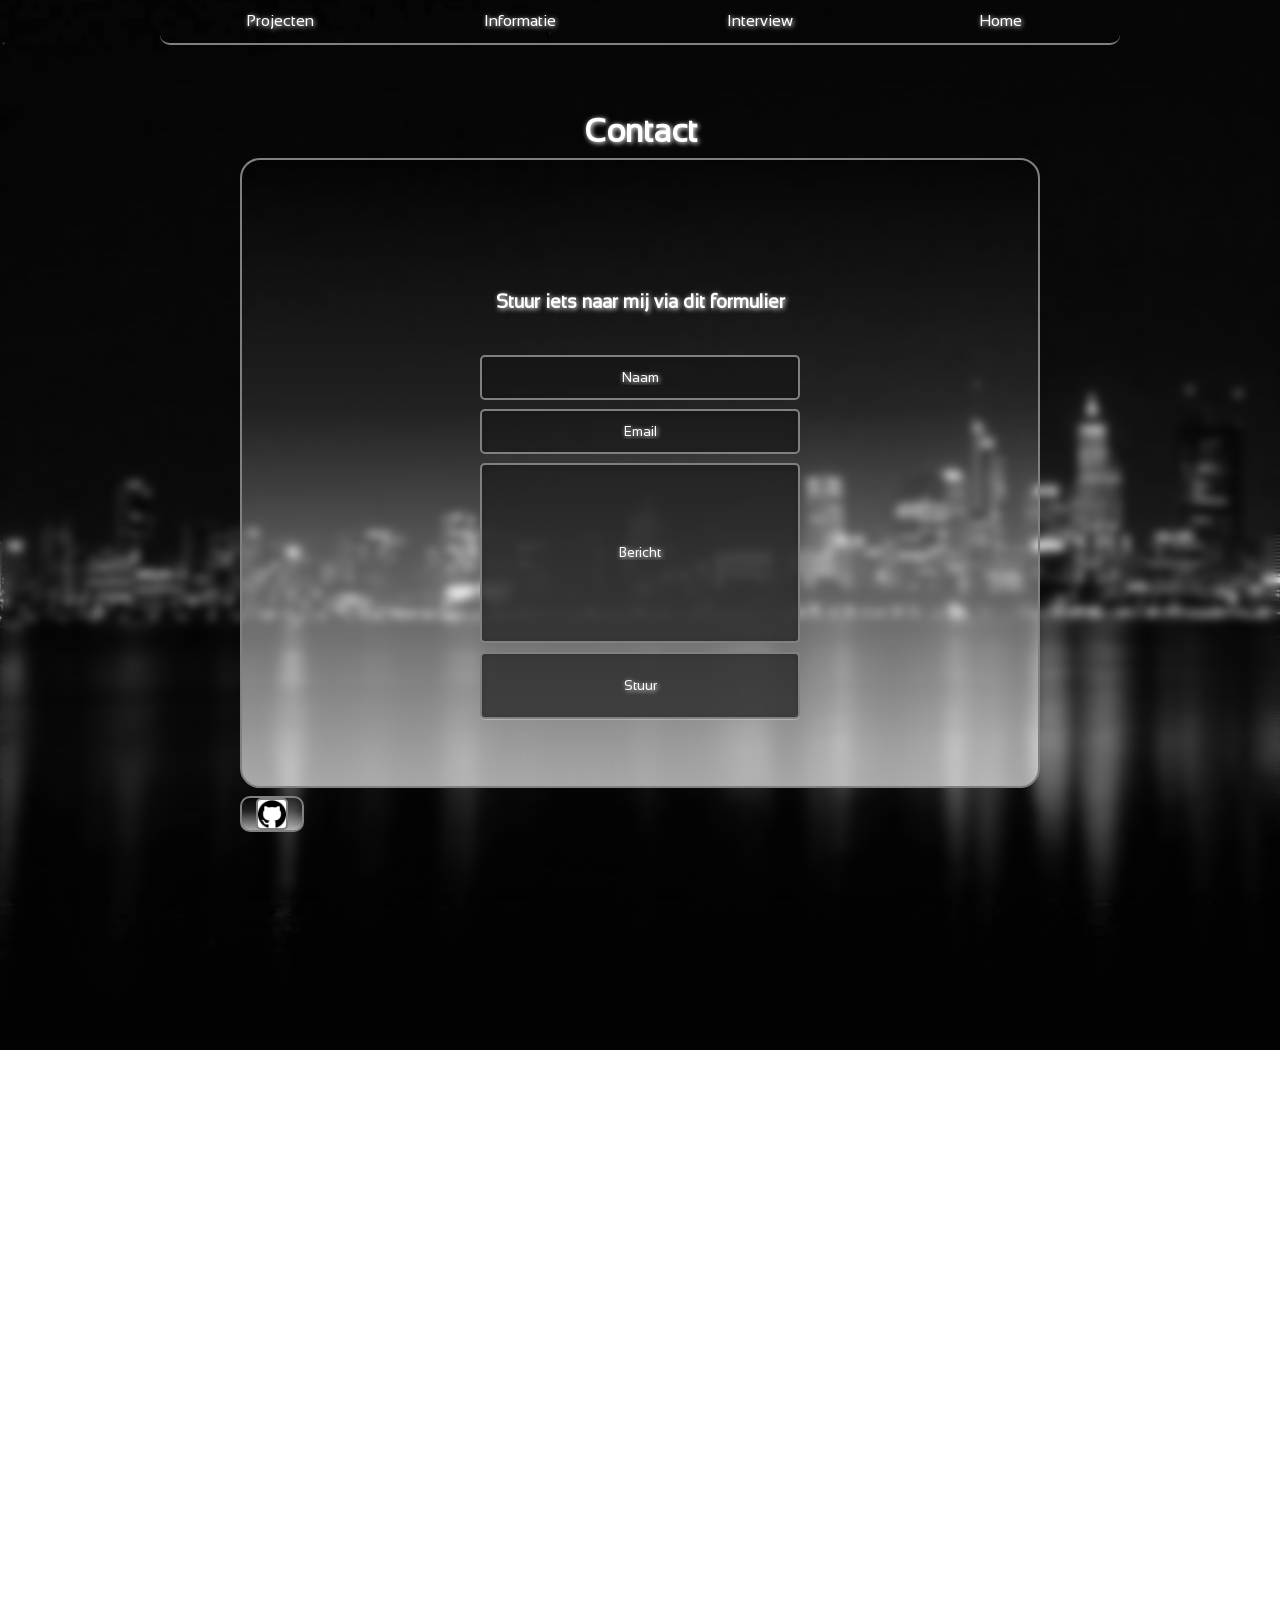
==== pages/contact/contact.html @ b44d7ec9 "added contact page" ====
<!DOCTYPE html>
<html lang="en">
    <head>
        <meta charset="UTF-8">
        <meta name="viewport" content="width=device-width, initial-scale=1.0">
        <meta name="description" content="My portfolio site.">
        <link rel="stylesheet" href="/pages/contact/style.css">
        <title>Portfolio</title>
    </head>
    <body>
        <nav class="nav" id="navmove">
            <div class="desktopmenu">
                <div class="menuitems">
                    <a href="/pages/projects/projects.html" class="links">
                        Projecten
                    </a>
                </div>
                <div class="menuitems">
                    <a href="/pages/info/info.html" class="links">
                        Informatie
                    </a>
                </div>
                <div class="menuitems">
                    <a href="/pages/interview/interview.html" class="links">
                        Interview
                    </a>
                </div>
                <div class="menuitems">
                    <a href="/index.html" class="links">
                        Home
                    </a>
                </div>
            </div>
            <div class="mobilemenu">
                <button class="menu" onclick="menutoggle()">
                    <p class="accessibility">
                        Menu
                    </p>
                    <div>
                    </div>
                    <div>
                    </div>
                    <div>
                    </div>
                </button>
            </div>
        </nav>
        <main class="mainblur">
            <h1>
                Contact
            </h1>
            <section class="container">
                <article class="home">
                    <h1>
                        Stuur iets naar mij via dit formulier
                    </h1>
                    <section class="aligner">
                        <form class="sendform">
                            <input type="text" placeholder="Naam" pattern="[A-Za-z]{2}" name="contact">
                            <input type="email" placeholder="Email" name="contact">
                            <input type="text" placeholder="Bericht" class="message" name="contact">
                            <input type="submit" value="Stuur">
                        </form>
                    </section>
                </article>
            </section>
            <section class="alignmentbox">
                <article class="linkcontainer">
                    <a href="https://github.com/victorardian" target="_blank">
                        <img src="/images/github.png" alt="Link to GitHub" class="generalimage">
                    </a>
                </article>
            </section>
        </main>
        <aside class="side" id="sidemove">
            <div class="sideitems">
                <a href="/pages/projects/projects.html" class="links" tabindex="-1">
                    Projecten
                </a>
            </div>
            <div class="sideitems">
                <a href="/pages/info/info.html" class="links" tabindex="-1">
                    Informatie
                </a>
            </div>
            <div class="sideitems">
                <a href="/pages/interview/interview.html" class="links" tabindex="-1">
                    Interview
                </a>
            </div>
            <div class="sideitems">
                <a href="/index.html" class="links" tabindex="-1">
                    Home
                </a>
            </div>
            <div class="sideitems">
                <p>
                    Gemaakt door Victor
                </p>
            </div>
        </aside>

        <script src="/pages/contact/script.js"></script>
    </body>
</html>
---- pages/contact/style.css ----
@font-face {
    font-family: sansation_regular;
    src: url(/fonts/Sansation_Regular.ttf);
}

@font-face {
    font-family: sansation_bold;
    src: url(/fonts/Sansation_Bold.ttf);
}

/*
element
*/

* {
    font-family: sansation_regular;
    color: white;
    box-sizing: border-box;
    text-shadow: white 1px 1px 5px;
}

body {
    background: url(/images/dark_city.png) center fixed no-repeat;
    padding: 0;
    margin: 0;
    display: flex;
    align-items: center;
    justify-content: center;
    flex-direction: column;
    overflow: hidden;
}

h1 {
    margin: 0;
    cursor: default;
}

/*
class
*/

.links {
    text-decoration: none;
    border-bottom: 2px solid transparent;
    border-radius: 10px;
    padding: 0.25em;
    transition: border-bottom 0.125s;
}

.links:hover {
    border-bottom: 2px solid rgba(190, 190, 190, 1);
}

.nav {
    background-color: rgba(0, 0, 0, 0);
    border-bottom: 2px solid rgba(calc(255 / 2), calc(255 / 2), calc(255 / 2), 1);
    border-radius: 10px;
    height: 5dvh;
    max-width: 75dvw;
    width: 100%;
    display: flex;
    align-items: center;
    justify-content: center;
    transition: transform 0.25s ease-in-out;
}

.desktopmenu {
    width: 100%;
    height: 100%;
    display: flex;
    align-items: center;
    justify-content: space-evenly;
}

.mobilemenu {
    width: 100%;
    height: 100%;
    display: none;

    button {
        background-color: rgba(0, 0, 0, 0);
        border: none;
        max-width: 10dvw;
        width: 100%;
        height: 100%;
        gap: 0.5em;
        padding: 0;
        padding-bottom: 0.5em;
        display: none;
        cursor: pointer;
    }

    p {
        font-size: 0px;
    }

    div {
        background-color: white;
        max-width: 6dvw;
        width: 100%;
        height: 10%;
        display: none;
    }
}

.menuitems {
    height: 100%;
    max-width: 33.3%;
    width: 100%;
    display: flex;
    align-items: center;
    justify-content: center;
    transition: background-image 0.25s ease-out;
}

.sideitems {
    height: 11.5%;
    width: 100%;
    font-size: clamp(0.5em, 3.5vw, 3em);
    display: flex;
    align-items: center;
    justify-content: center;
}

.side {
    background-color: rgba(calc(255 / 16), calc(255 / 16), calc(255 / 16), 0.75);
    backdrop-filter: blur(5px);
    border: 1px solid rgba(calc(255 / 2), calc(255 / 2), calc(255 / 2), 0.75);
    border-bottom-left-radius: 10px;
    border-top-left-radius: 10px;
    max-width: 20dvw;
    width: 100%;
    height: 100dvh;
    display: flex;
    align-self: flex-end;
    align-items: center;
    flex-direction: column;
    transform: translateX(100%) translateY(-100%);
    transition: transform 0.25s ease-in-out;
}

.side div:last-of-type {
    display: flex;
    align-items: flex-end;
    height: 50%;

    p {
        text-align: center;
        font-size: 0.75em;
        margin: 0;
    }
}

.sidetransform {
    transform: translateX(0) translateY(-100%);
}

.menutransform {
    transform: translateX(-200%);
}

.mainblur {
    backdrop-filter: blur(5px);
    width: 100dvw;
    height: 95dvh;
    display: flex;
    align-items: center;
    justify-content: center;
    flex-direction: column;
}

.container {
    background-image: linear-gradient(rgba(0, 0, 0, 0.25), rgba(255, 255, 255, 0.1) 40%, rgba(255, 255, 255, 0.65) 100%, rgba(0, 0, 0, 0) 100%);
    border: 2px solid rgba(calc(255 / 2), calc(255 / 2), calc(255 / 2), 1);
    border-radius: 20px;
    max-width: 62.5dvw;
    max-height: 70dvh;
    width: 100%;
    height: 100%;
    margin-top: 0.5em;
    margin-bottom: 0.5em;
    display: flex;
    align-items: center;
    justify-content: center;
}

.home {
    max-height: 75%;
    height: 100%;
    max-width: 75%;
    width: 100%;
    text-align: center;
    display: flex;
    justify-content: space-around;
    flex-direction: column;
}

.aligner {
    height: 50%;
    display: flex;
    align-items: center;
    justify-content: center;
    flex-direction: column;
}

.sendform {
    display: flex;
    flex-direction: column;
    gap: 1dvh;

    input {
        background-color: rgba(calc(255 / 16), calc(255 / 16), calc(255 / 16), 0.75);
        backdrop-filter: blur(5px);
        border: 2px solid rgba(calc(255 / 2), calc(255 / 2), calc(255 / 2), 1);
        border-radius: 5px;
        width: 25dvw;
        text-align: center;
    }

    input:not(.message) {
        height: 5dvh;
    }

    input:last-child {
        height: 7.5dvh;
        cursor: pointer;
    }

    input::placeholder {
        color: white;
        text-shadow: white 1px 1px 5px;
    }
}

.message {
    height: 20dvh;
}

.alignmentbox {
    max-width: 62.5dvw;
    width: 100%;
    display: flex;
}

.linkcontainer {
    background-image: linear-gradient(rgba(0, 0, 0, 0.25), rgba(255, 255, 255, 0.1) 40%, rgba(255, 255, 255, 0.65) 100%, rgba(0, 0, 0, 0) 100%);
    border: 2px solid rgba(calc(255 / 2), calc(255 / 2), calc(255 / 2), 1);
    border-radius: 10px;
    max-width: 5dvw;
    max-height: 10dvh;
    width: 100%;
    height: 100%;
    display: flex;
    align-items: center;
    justify-content: center;

    a {
        width: 2em;
        height: 2em;
    }
}

.generalimage {
    background-color: white;
    border: 2px solid rgba(calc(255 / 2), calc(255 / 2), calc(255 / 2), 1);
    border-radius: 5px;
    width: 2em;
    height: 2em;
    transition: filter 0.25s ease-in-out;
}

.generalimage:hover {
    filter: invert(100%);
}

@media (max-width: 800px) {
    .container {
        max-width: 90dvw;
    }

    .sendform {

        input {
            width: 50dvw;
        }
    }

    .alignmentbox {
        max-width: 90dvw;
    }

    .linkcontainer {
        max-width: 10dvw;
    }
}

@media (max-width: 500px) {
    .container {
        max-width: 100dvw;
    }

    .alignmentbox {
        max-width: 100dvw;
    }

    .linkcontainer {
        max-width: 17.5dvw;
    }

    .nav {
        align-self: flex-end;
        max-width: 10dvw;
    }

    .desktopmenu {
        display: none;
    }

    .mobilemenu {
        display: flex;

        button {
            display: flex;
            align-items: center;
            justify-content: center;
            flex-direction: column;
        }
        
        div {
            display: block;
        }
    }
}
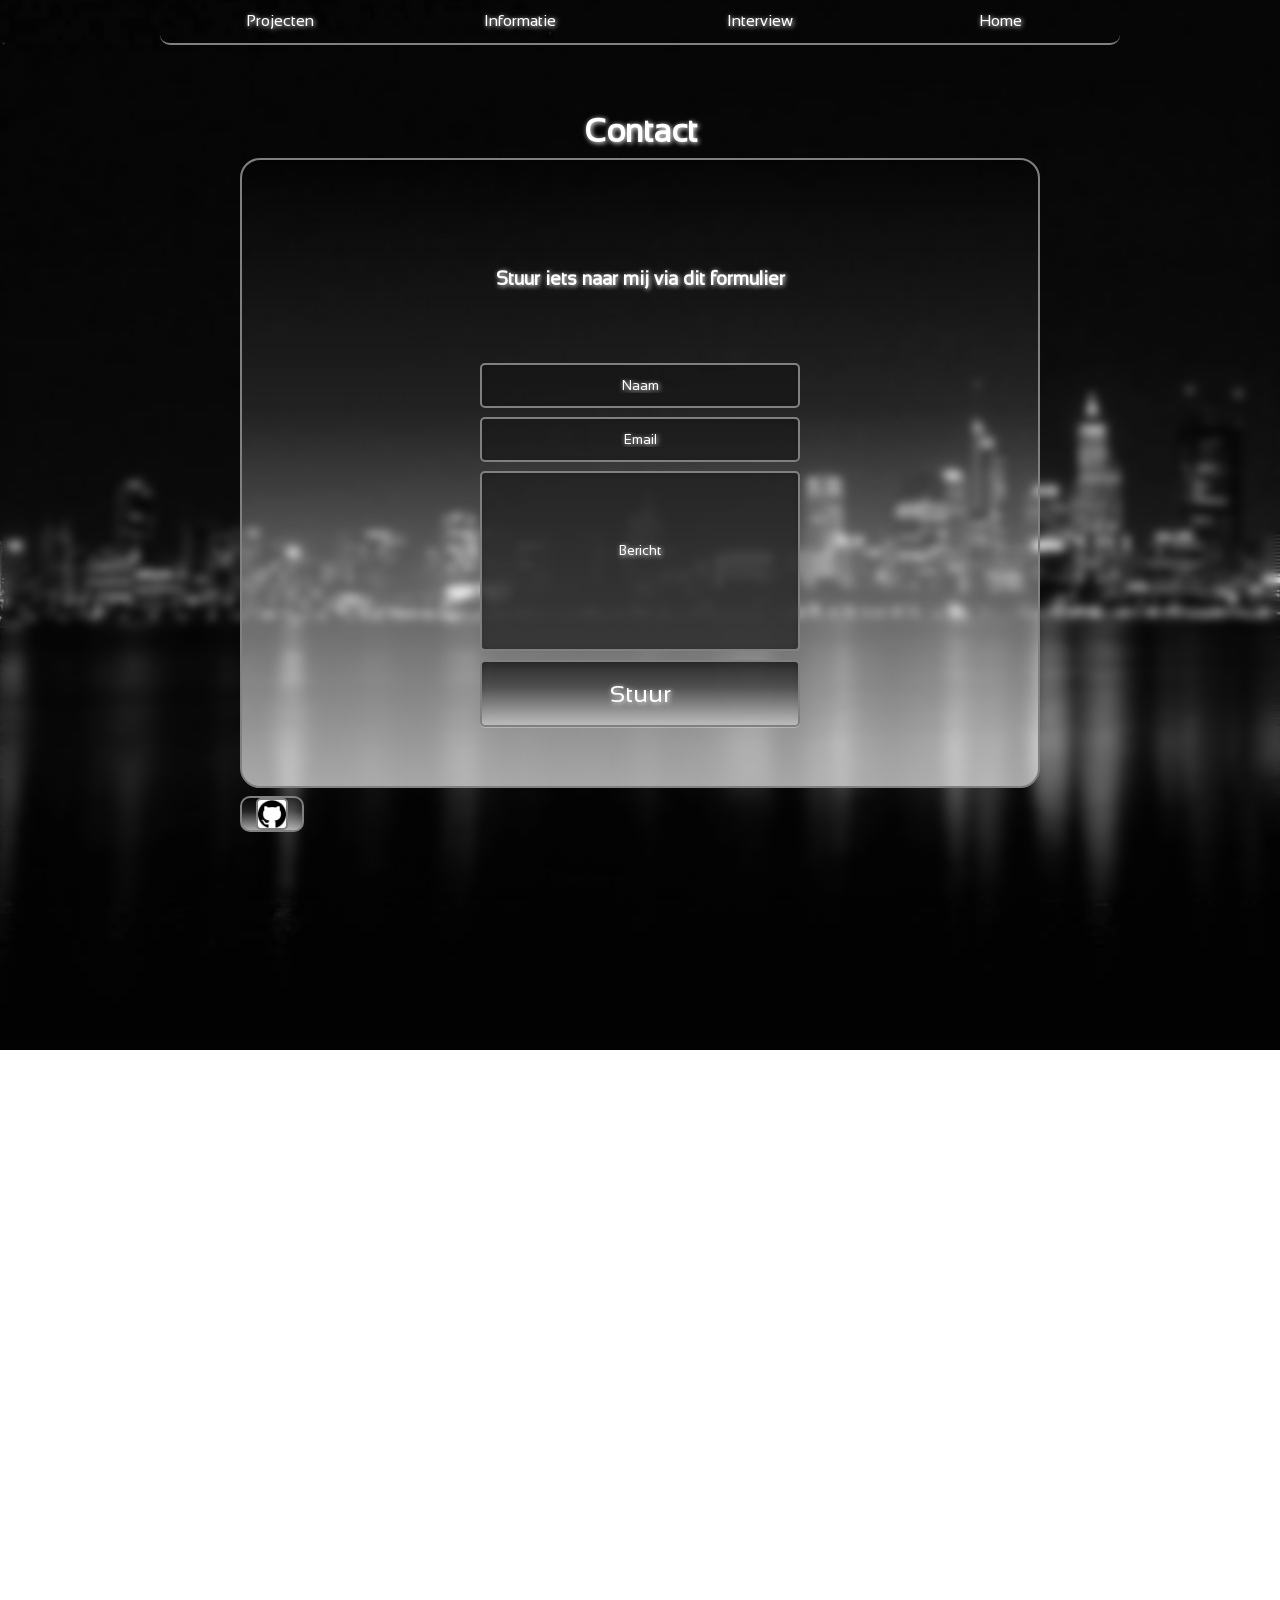
==== commit a10a2260: "edited more stuff" ====
--- a/pages/contact/contact.html
+++ b/pages/contact/contact.html
@@ -56,9 +56,9 @@
                     </h1>
                     <section class="aligner">
                         <form class="sendform">
-                            <input type="text" placeholder="Naam" pattern="[A-Za-z]{2}" name="contact">
-                            <input type="email" placeholder="Email" name="contact">
-                            <input type="text" placeholder="Bericht" class="message" name="contact">
+                            <input type="text" placeholder="Naam" pattern="[A-Za-z]+" minlength="2" maxlength="40" name="contact" required>
+                            <input type="email" placeholder="Email" name="contact" required>
+                            <textarea placeholder="Bericht" class="message" name="contact" required></textarea>
                             <input type="submit" value="Stuur">
                         </form>
                     </section>
--- a/pages/contact/style.css
+++ b/pages/contact/style.css
@@ -185,7 +185,7 @@
 }
 
 .home {
-    max-height: 75%;
+    max-height: 85%;
     height: 100%;
     max-width: 75%;
     width: 100%;
@@ -222,8 +222,10 @@
     }
 
     input:last-child {
+        background-image: linear-gradient(rgba(0, 0, 0, 0.25), rgba(255, 255, 255, 0.1) 40%, rgba(255, 255, 255, 0.65) 100%, rgba(0, 0, 0, 0) 100%);
         height: 7.5dvh;
         cursor: pointer;
+        font-size: clamp(1.5em, 1.75vw, 2em);
     }
 
     input::placeholder {
@@ -234,6 +236,19 @@
 
 .message {
     height: 20dvh;
+    background-color: rgba(calc(255 / 16), calc(255 / 16), calc(255 / 16), 0.75);
+    backdrop-filter: blur(5px);
+    border: 2px solid rgba(calc(255 / 2), calc(255 / 2), calc(255 / 2), 1);
+    border-radius: 5px;
+    width: 25dvw;
+    resize: none;
+}
+
+.message::placeholder {
+    color: white;
+    text-shadow: white 1px 1px 5px;
+    transform: translateY(450%);
+    text-align: center;
 }
 
 .alignmentbox {
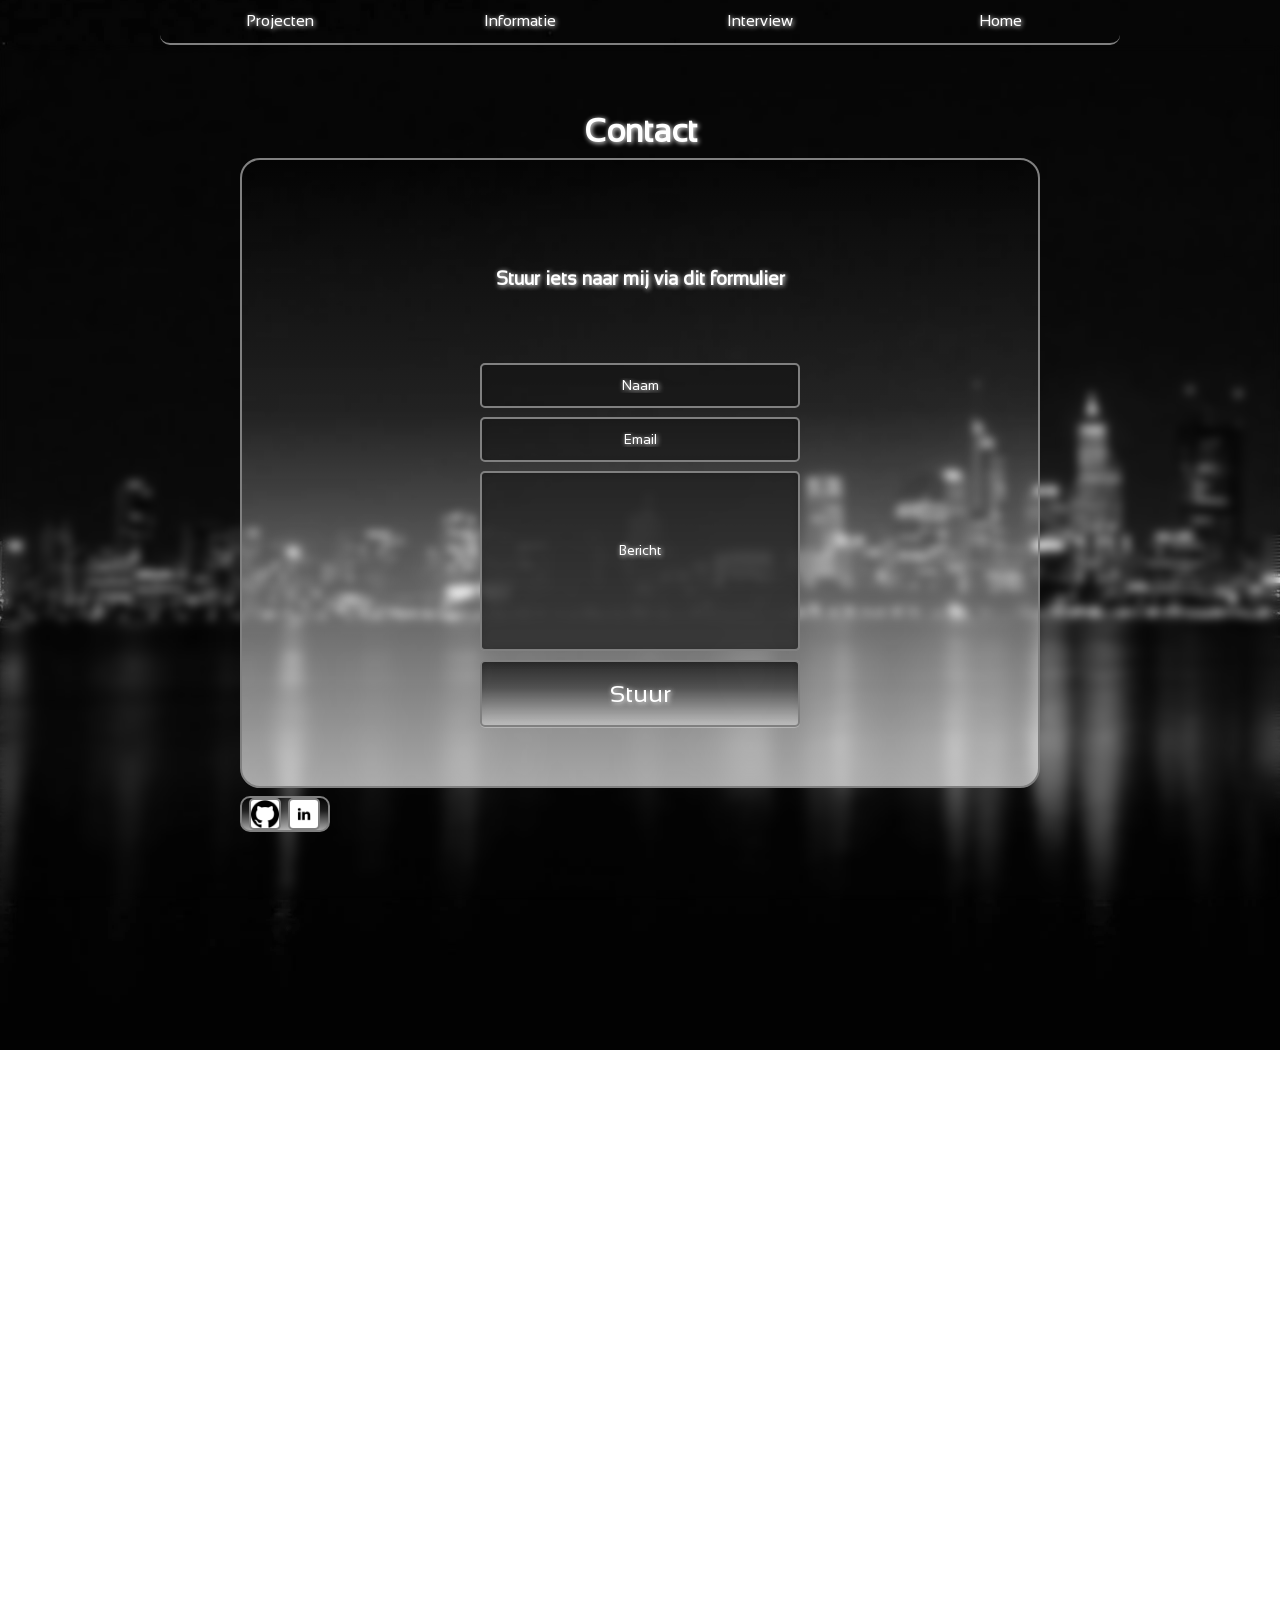
==== commit 31f42bcc: "added linkedin link" ====
--- a/pages/contact/contact.html
+++ b/pages/contact/contact.html
@@ -69,6 +69,9 @@
                     <a href="https://github.com/victorardian" target="_blank">
                         <img src="/images/github.png" alt="Link to GitHub" class="generalimage">
                     </a>
+                    <a href="https://www.linkedin.com" target="_blank">
+                        <img src="/images/linkedin.png" alt="Link to LinkedIn" class="generalimage">
+                    </a>
                 </article>
             </section>
         </main>
--- a/pages/contact/style.css
+++ b/pages/contact/style.css
@@ -261,13 +261,13 @@
     background-image: linear-gradient(rgba(0, 0, 0, 0.25), rgba(255, 255, 255, 0.1) 40%, rgba(255, 255, 255, 0.65) 100%, rgba(0, 0, 0, 0) 100%);
     border: 2px solid rgba(calc(255 / 2), calc(255 / 2), calc(255 / 2), 1);
     border-radius: 10px;
-    max-width: 5dvw;
+    max-width: 7dvw;
     max-height: 10dvh;
     width: 100%;
     height: 100%;
     display: flex;
     align-items: center;
-    justify-content: center;
+    justify-content: space-evenly;
 
     a {
         width: 2em;
